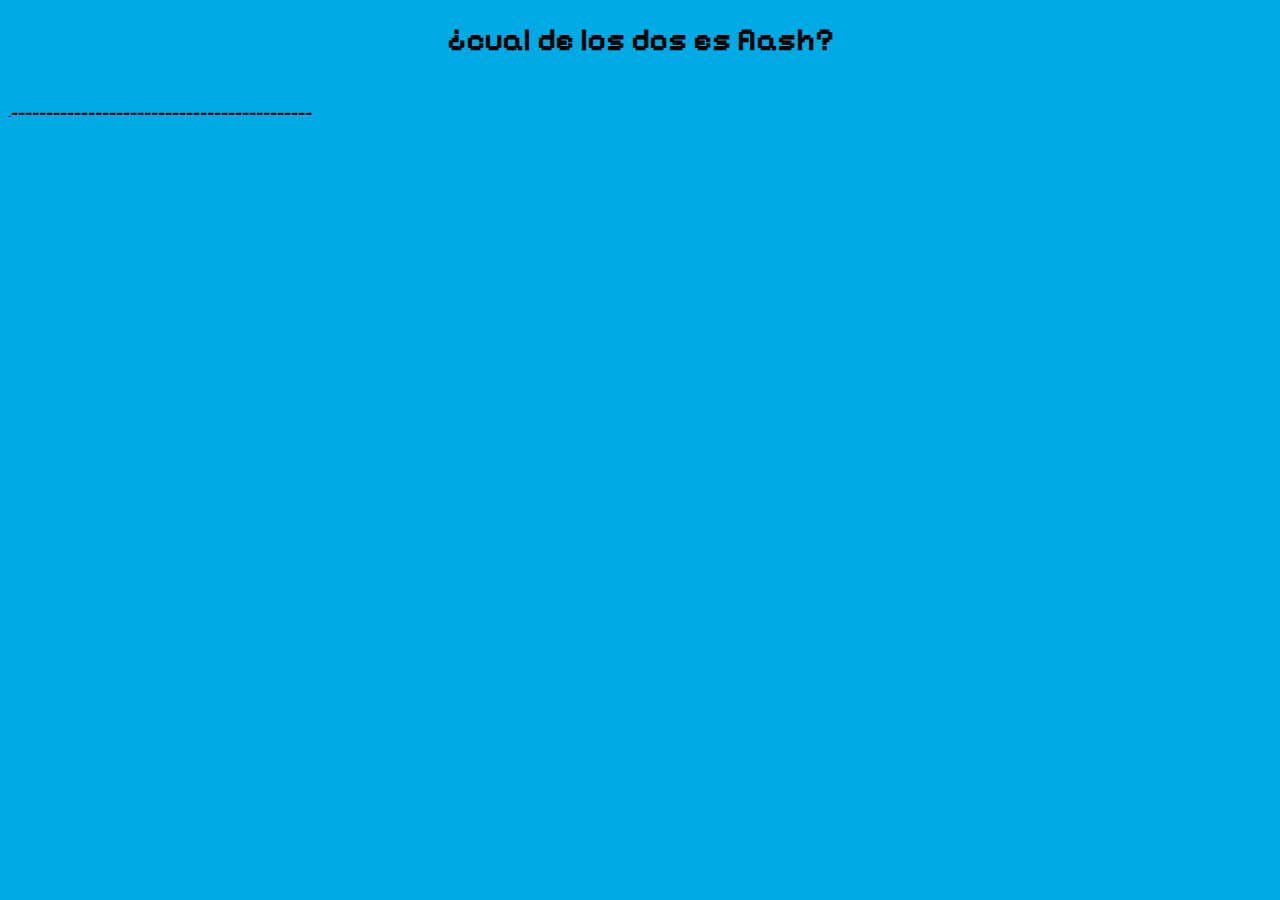
==== otras paginas/pregunta_1.html @ e54abdd3 "Add files via upload" ====
<!DOCTYPE html>
<html lang="en">
<head>
    <meta charset="UTF-8">
    <meta name="viewport" content="width=device-width, initial-scale=1.0">
    <title>pregunta_1</title>
    <link rel="icon" href="../mi propio icono.png" type="image/x-icon">

</head>
<body>
    
</body>
</html>
<link rel="stylesheet" href="../styles.css">

<center><h1>¿cual de los dos es flash?</h1></center><br>
<a href="../otras paginas/pregunta_2.html">
    <img src="/juego para el profe/imagenes/flash.png" alt=""> </a>

<b>___________________________________________</b>

<a href="../otras paginas/perdiste_intentalo_de_nuevo.html">
    <img src="/juego para el profe/imagenes/saitama.png" alt=""></a>
---- styles.css ----
@font-face {
    font-family:pixeles;
    src: url("Pixelify_Sans/PixelifySans-VariableFont_wght.ttf");
}

body {
    background-color: #00aae4
}

body{
    font-family: pixeles
}
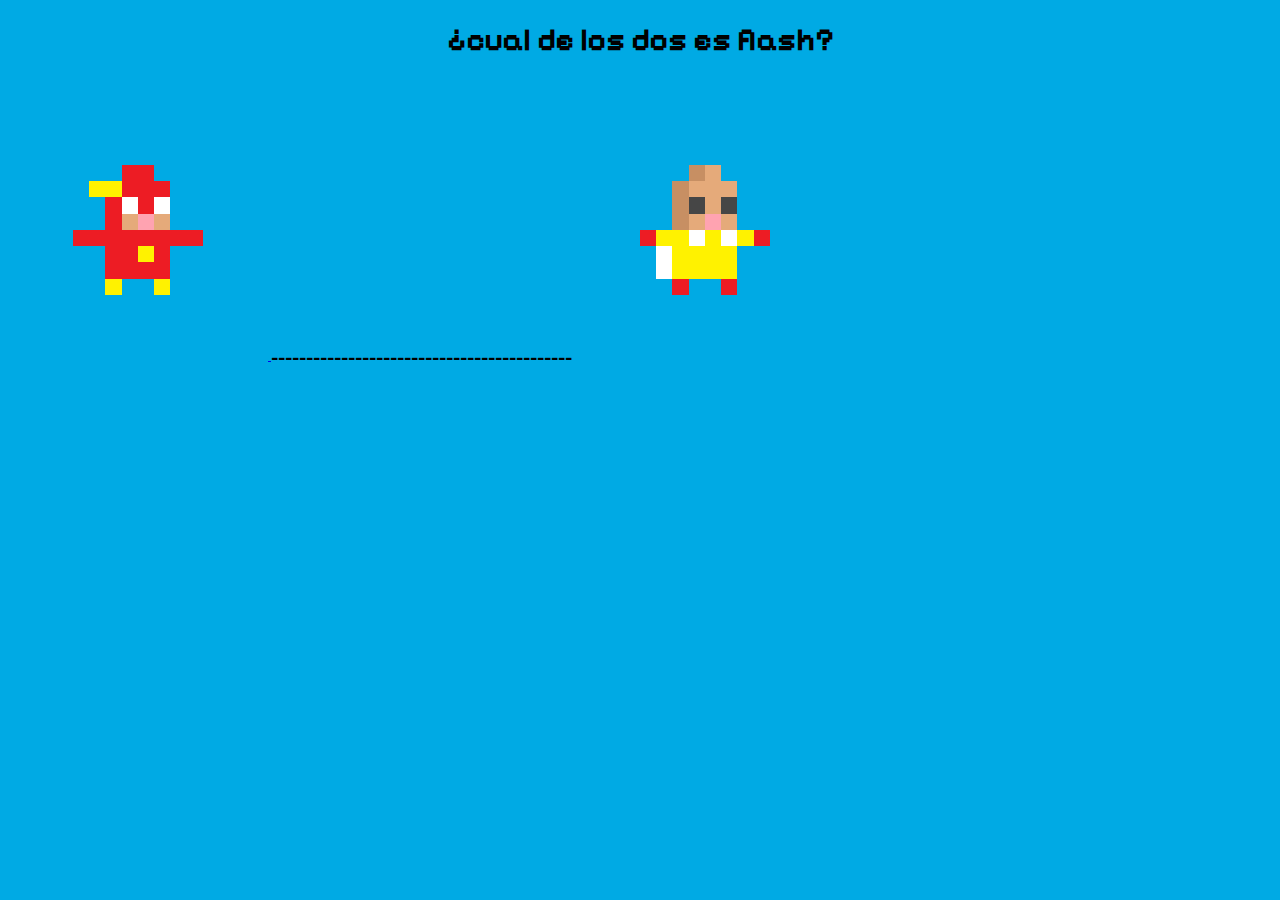
==== commit a58c6df4: "pregunta_1.html" ====
--- a/otras paginas/pregunta_1.html
+++ b/otras paginas/pregunta_1.html
@@ -15,9 +15,9 @@
 
 <center><h1>¿cual de los dos es flash?</h1></center><br>
 <a href="../otras paginas/pregunta_2.html">
-    <img src="/juego para el profe/imagenes/flash.png" alt=""> </a>
+    <img src="/imagenes/flash.png" alt=""> </a>
 
 <b>___________________________________________</b>
 
 <a href="../otras paginas/perdiste_intentalo_de_nuevo.html">
-    <img src="/juego para el profe/imagenes/saitama.png" alt=""></a>+    <img src="/imagenes/saitama.png" alt=""></a>
